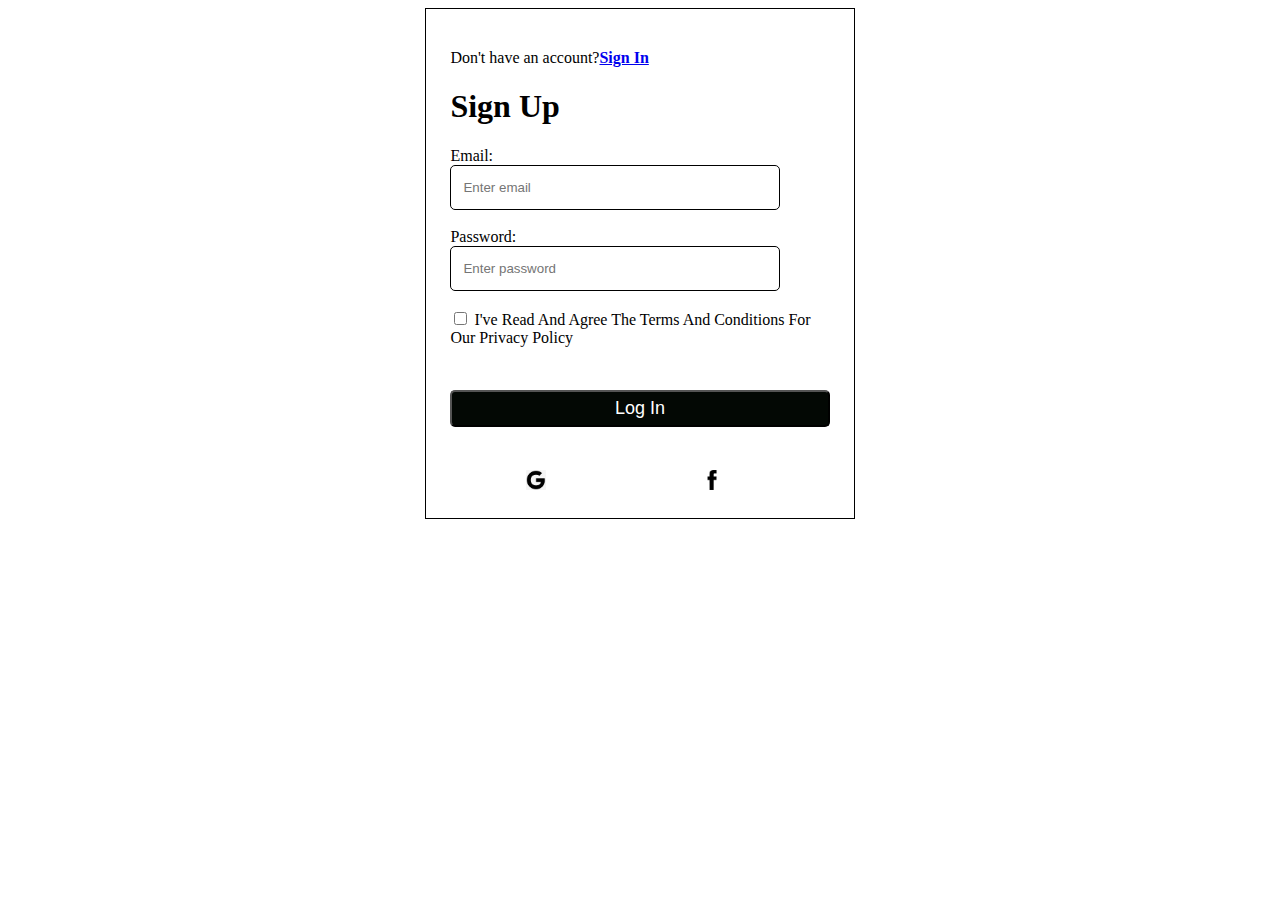
==== sign-in.html @ 3e318fb5 "Add files" ====
<!DOCTYPE html>
<html lang="en">
<head>
    <meta charset="UTF-8">
    <meta name="viewport" content="width=device-width, initial-scale=1.0">
    <title>Sign-in</title>
    <style>
        #Form{
            border: solid 1px;
            margin: 0 auto;
            width: 30%;
            padding: 24px;
            
        }

        .input{
            padding: 14px 12px;
            border-radius: 5px;
            border: solid 1px;
            width: 80%;
        }
        button{
            background-color: #030804;
            color: white;
            padding: 6px 12px;
            border-radius: 5px;
            margin: 7px 0;
            width: 100%;
            font-size: 18px;
        }
        .center {
            width: 20px;
            height: 20px;
            margin-left: 20%;
            margin-right: 20%;
            
        }

    </style>
</head>
<body>
    <form id="Form" action="tables.html">
        <p>Don't have an account?<a href="index.html"><b>Sign In</b></a></p>
        <h1>Sign Up</h1>
        <label for="email">Email:</label>
        <br/>
        <input name="email" type="email" placeholder="Enter email" class="input">
        <br/>
        <br/>
        <label for="password">Password:</label>
        <br/>
        <input name="password" type="password" placeholder="Enter password" class="input">
        <br/>
        <br/>
        <input name="I've Read And Agree The Terms And Conditions For Our Privacy Policy" type="checkbox" placeholder="Enter password">
        <label for="I've Read And Agree The Terms And Conditions For Our Privacy Policy">I've Read And Agree The Terms And Conditions For Our Privacy Policy</label>
        <br/>
        <br/>
        <br/>

        <button>Log In</button>
        <br/>
        <br/>
        <br/>
        <img src="gicon.png" alt="" class="center">
        <img src="fb.png" alt="" class="center">


    </form>
    
</body>
</html>
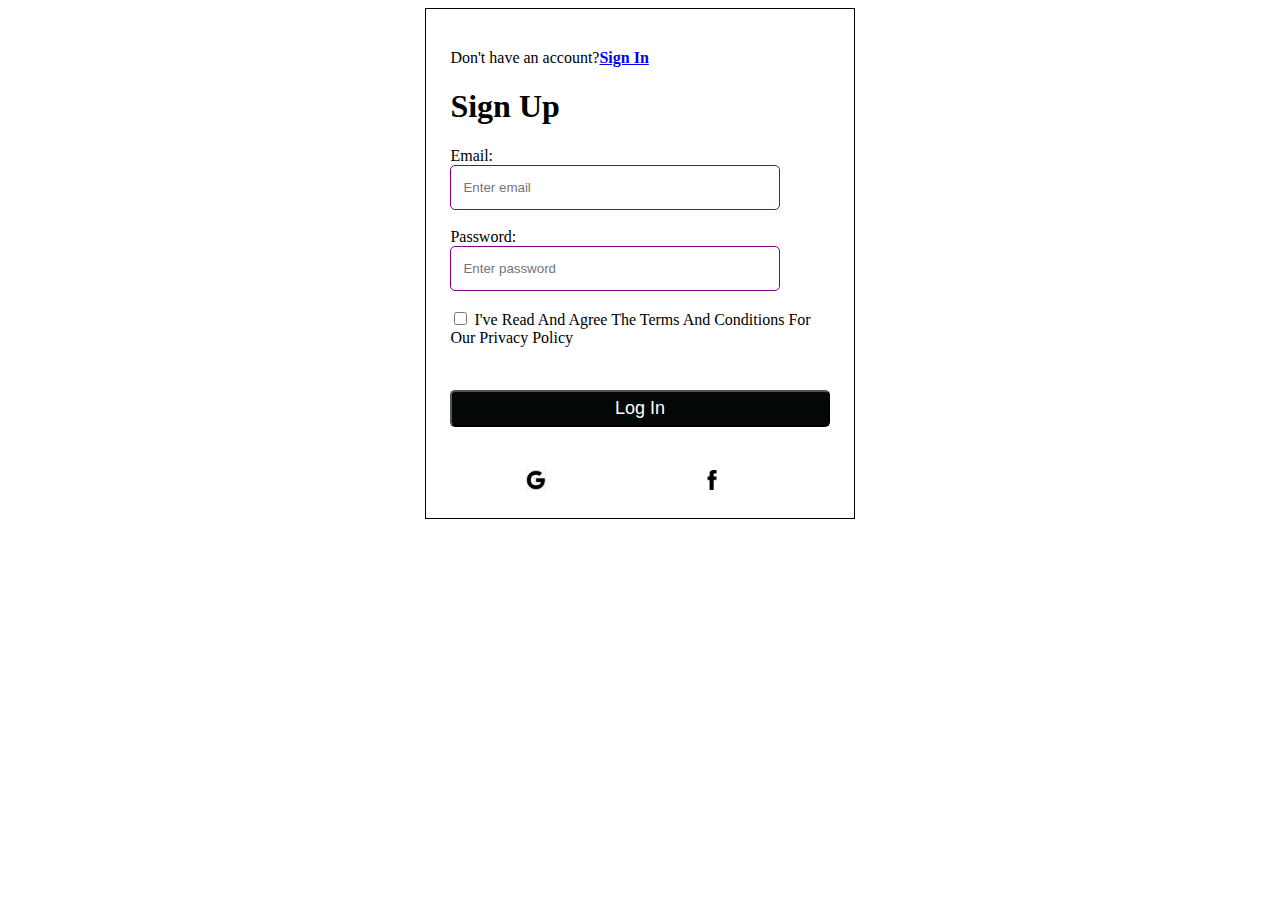
==== commit 308a01c7: "Add files" ====
--- a/sign-in.html
+++ b/sign-in.html
@@ -3,38 +3,9 @@
 <head>
     <meta charset="UTF-8">
     <meta name="viewport" content="width=device-width, initial-scale=1.0">
-    <title>Sign-in</title>
+    <link rel="stylesheet" href="style.css">
+    <title>Sign-up</title>
     <style>
-        #Form{
-            border: solid 1px;
-            margin: 0 auto;
-            width: 30%;
-            padding: 24px;
-            
-        }
-
-        .input{
-            padding: 14px 12px;
-            border-radius: 5px;
-            border: solid 1px;
-            width: 80%;
-        }
-        button{
-            background-color: #030804;
-            color: white;
-            padding: 6px 12px;
-            border-radius: 5px;
-            margin: 7px 0;
-            width: 100%;
-            font-size: 18px;
-        }
-        .center {
-            width: 20px;
-            height: 20px;
-            margin-left: 20%;
-            margin-right: 20%;
-            
-        }
 
     </style>
 </head>
--- a/style.css
+++ b/style.css
@@ -0,0 +1,180 @@
+
+.picture{
+    position: absolute;
+    height: 69%;
+    width: 33%;
+    top: auto;
+    left: auto;
+}
+#Form{
+    border: solid 2px;
+    margin: 0 auto;
+    width: 50%;
+    padding: 24px;
+    
+}
+.input{
+    padding: 14px 12px;
+    border-radius: 5px;
+    border: solid 1px;
+    width: 80%;
+}
+.input1{
+    padding: 14px 12px;
+    border-radius: 3px;
+    border: solid 1px;
+    width: 40%;
+}
+button{
+    background-color: #030804;
+    color: white;
+    padding: 6px 12px;
+    border-radius: 5px;
+    margin: 7px 0;
+    width: 100%;
+    font-size: 18px;
+}
+.center {
+    width: 25px;
+    height: 25px;
+    margin-left: 40%;
+}
+
+.center2{
+    width: 25px;
+    height: 20px;
+    margin-left: 6%;
+    margin-top: 4%;
+
+}
+
+#table{
+    border: solid 1px;
+    margin: 0 auto;
+    width: 50%;
+    padding: 24px;
+    
+}
+td, th {
+    background-color: #dddddd;
+    border: 1px solid #dddddd;
+    text-align: left;
+    padding: 8px;
+}
+
+#Form{
+    border: solid 1px;
+    margin: 0 auto;
+    width: 30%;
+    padding: 24px;
+    
+}
+
+.input{
+    padding: 14px 12px;
+    border-radius: 5px;
+    border: solid 1px;
+    width: 80%;
+}
+button{
+    background-color: #030804;
+    color: white;
+    padding: 6px 12px;
+    border-radius: 5px;
+    margin: 7px 0;
+    width: 100%;
+    font-size: 18px;
+}
+.center {
+    width: 20px;
+    height: 20px;
+    margin-left: 20%;
+    margin-right: 20%;
+    
+}
+#Form{
+    border: solid 1px;
+    margin: 0 auto;
+    width: 30%;
+    padding: 24px;
+    
+}
+
+.input{
+    padding: 14px 12px;
+    border-radius: 5px;
+    border: solid 1px;
+    width: 80%;
+    color: purple;
+}
+button{
+    background-color: #030804;
+    color: white;
+    padding: 6px 12px;
+    border-radius: 5px;
+    margin: 7px 0;
+    width: 100%;
+    font-size: 18px;
+}
+.center {
+    width: 25px;
+    height: 25px;
+    margin-left: 40%;
+}
+
+.center2{
+    width: 25px;
+    height: 20px;
+    margin-left: 6%;
+    margin-top: 4%;
+
+}
+#text{
+    display: flex;
+    justify-items: right;
+    padding: 5px;
+
+}
+
+.btn {
+    background-color: white;
+    border: solid 1px;
+    color: black;
+    padding: 12px 16px;
+    font-size: 16px;
+}
+#Form{
+    border: solid 1px;
+    margin: 0 auto;
+    width: 30%;
+    padding: 24px;
+    
+}
+
+.input{
+    padding: 14px 12px;
+    border-radius: 5px;
+    border: solid 1px;
+    width: 80%;
+}
+button{
+    background-color: #030804;
+    color: white;
+    padding: 6px 12px;
+    border-radius: 5px;
+    margin: 7px 0;
+    width: 100%;
+    font-size: 18px;
+}
+.center {
+    width: 20px;
+    height: 20px;
+    margin-left: 20%;
+    margin-right: 20%;
+    
+}
+
+
+
+
+
